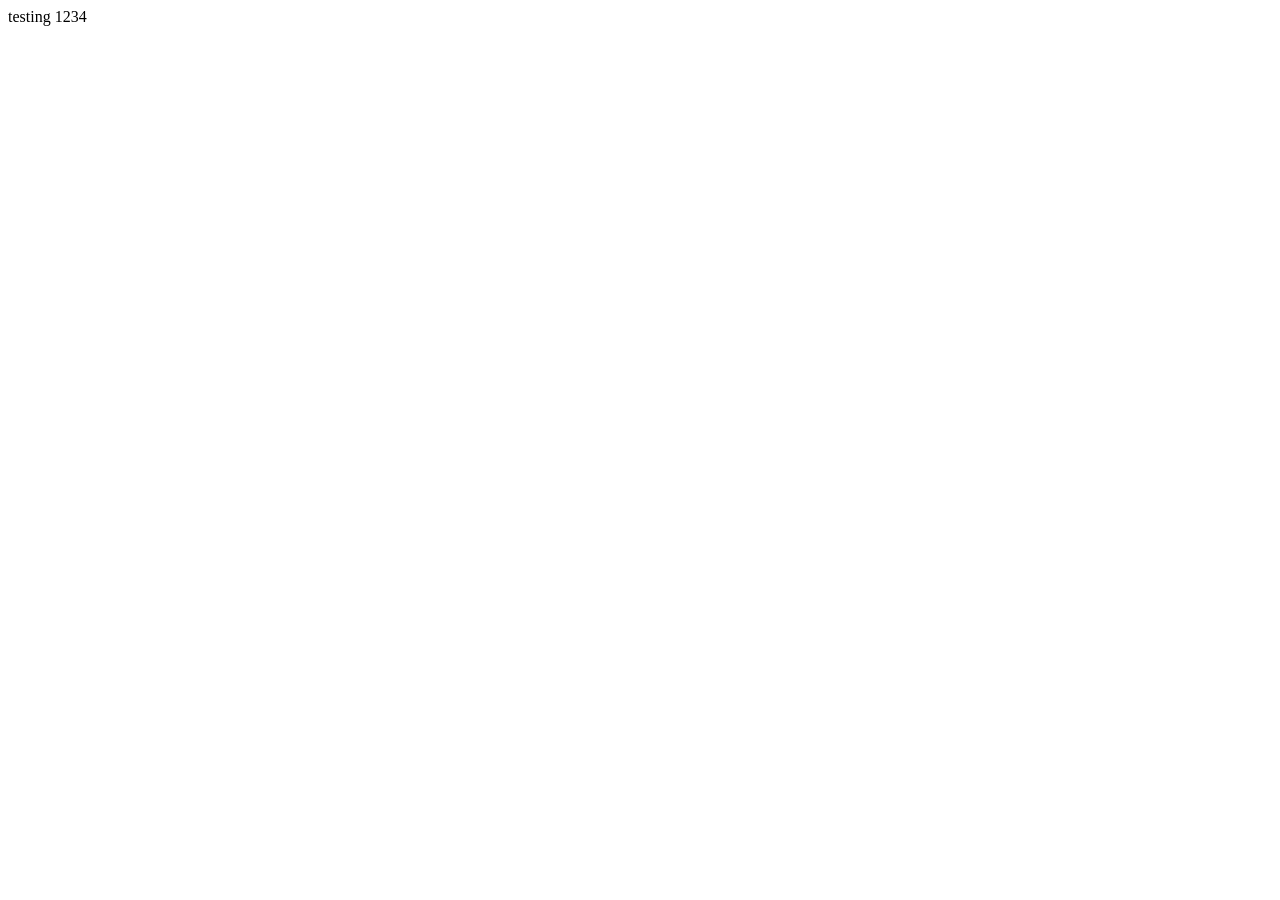
==== testing/src/index.html @ bb700cbe "first commit" ====
<!DOCTYPE html PUBLIC "-//W3C//DTD HTML 4.01//EN"
   "http://www.w3.org/TR/html4/strict.dtd">

<html lang="en">
<head>
	<meta http-equiv="Content-Type" content="text/html; charset=utf-8">
	<title></title>
	<meta name="generator" content="Studio 3 http://aptana.com/">
	<meta name="author" content="Andrew Wooldridge">
	<!-- Date: 2010-09-16 -->
</head>
<body>

testing 1234

</body>
</html>
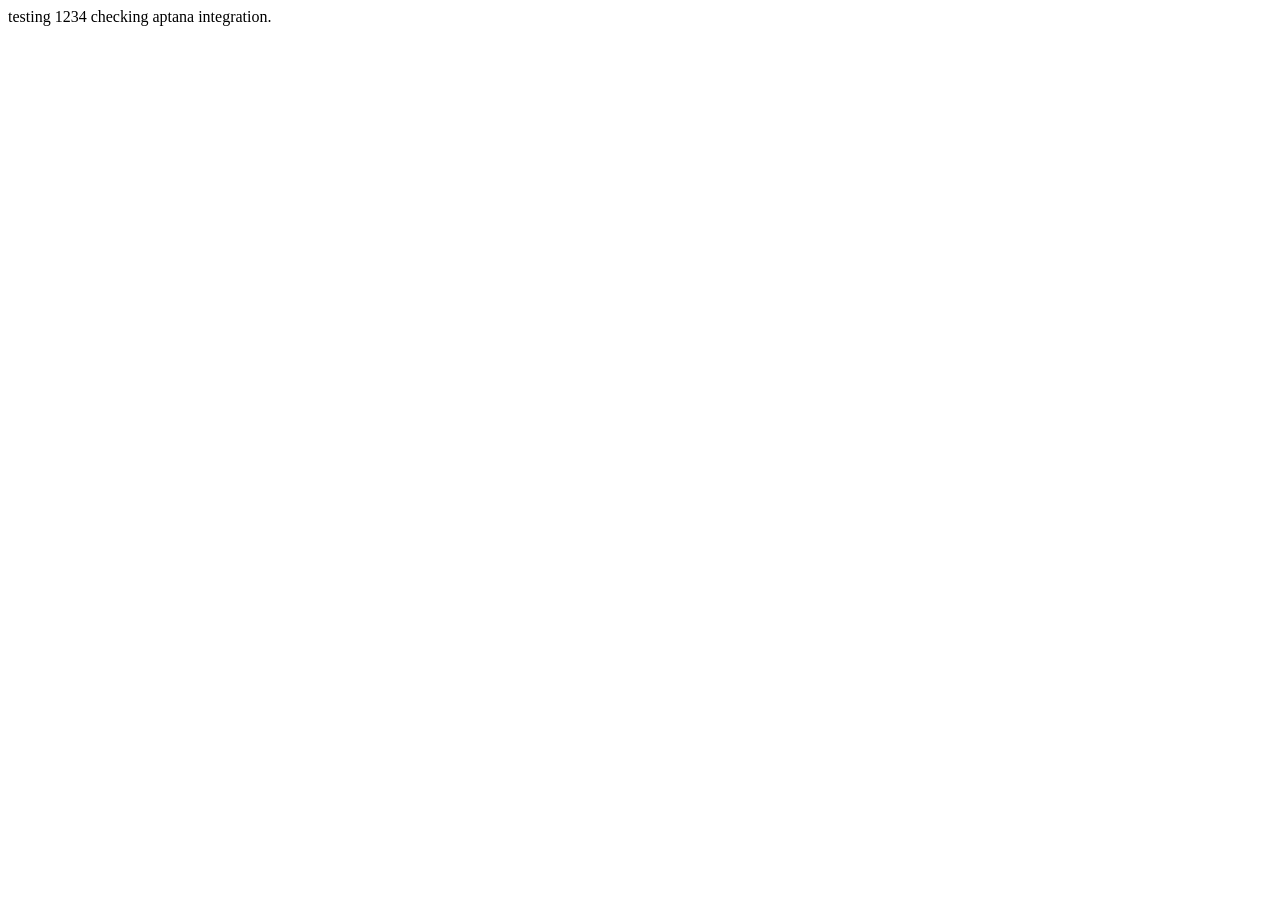
==== commit 3447a3a8: "testing" ====
--- a/testing/src/index.html
+++ b/testing/src/index.html
@@ -13,5 +13,7 @@
 
 testing 1234
 
+checking aptana integration.
+
 </body>
 </html>
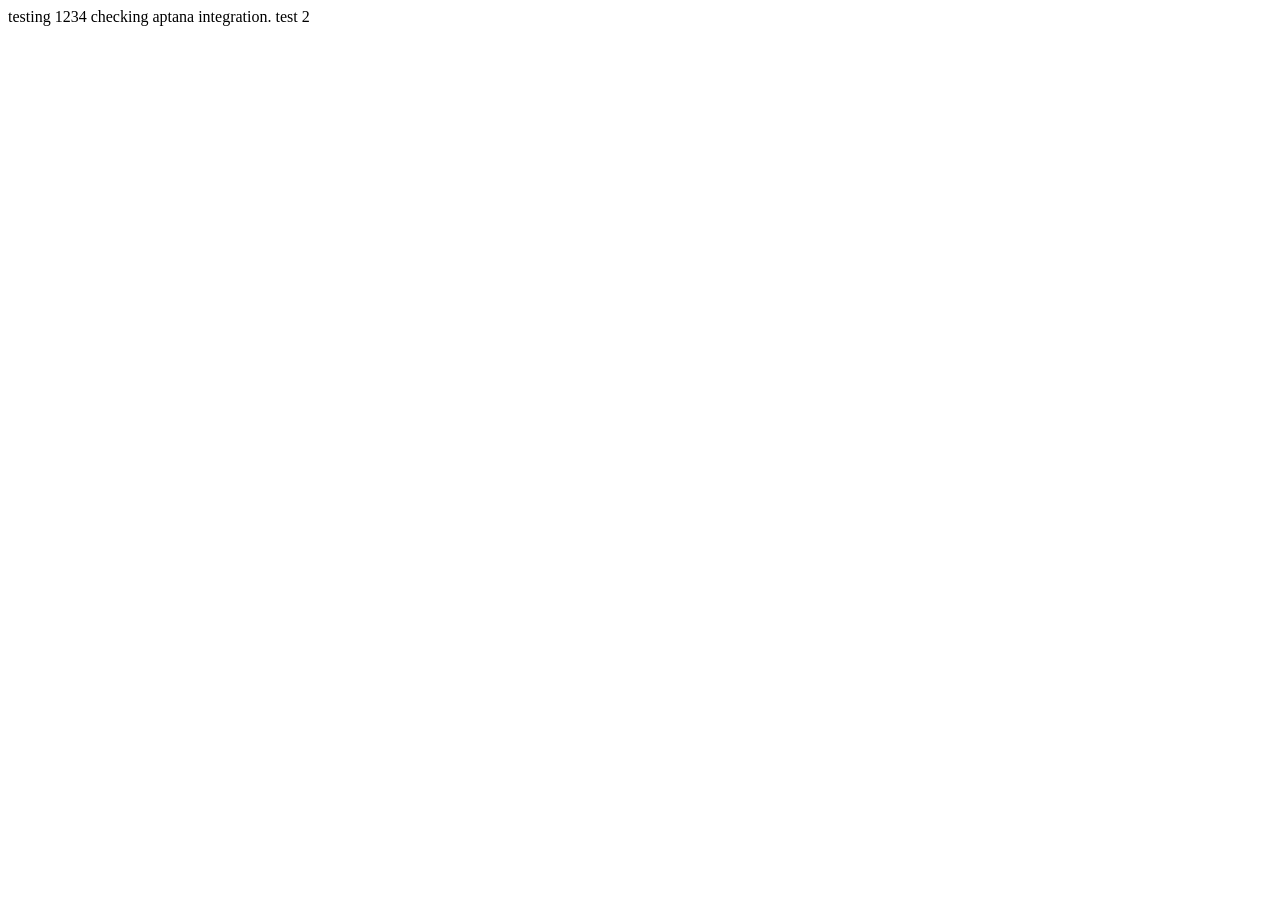
==== commit 3b403391: "foo" ====
--- a/testing/src/index.html
+++ b/testing/src/index.html
@@ -15,5 +15,7 @@
 
 checking aptana integration.
 
+test 2
+
 </body>
 </html>
